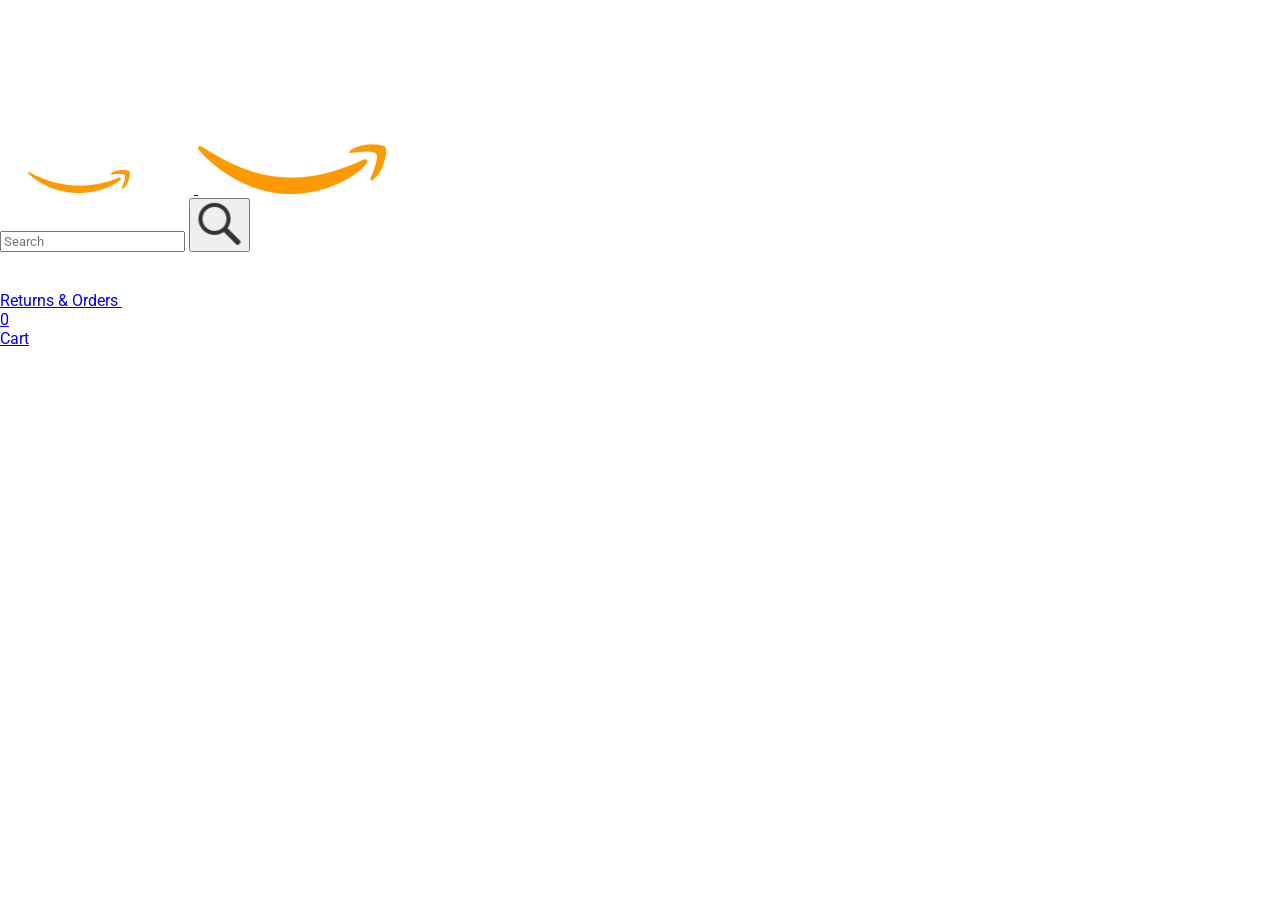
==== index.html @ e3b44246 "used modules to import cart from cart.js" ====
<!DOCTYPE html>
<html>
  <head>
    <title>Amazon Project</title>

    <!-- This code is needed for responsive design to work.
      (Responsive design = make the website look good on
      smaller screen sizes like a phone or a tablet). -->
    <meta name="viewport" content="width=device-width, initial-scale=1">

    <!-- Load a font called Roboto from Google Fonts. -->
    <link rel="preconnect" href="https://fonts.googleapis.com">
    <link rel="preconnect" href="https://fonts.gstatic.com" crossorigin>
    <link href="https://fonts.googleapis.com/css2?family=Roboto:wght@400;500;700&display=swap" rel="stylesheet">

    <!-- Here are the CSS files for this page. -->
    <link rel="stylesheet" href="styles/shared/general.css">
    <link rel="stylesheet" href="styles/shared/amazon-header.css">
    <link rel="stylesheet" href="styles/pages/amazon.css">
  </head>
  <body>
    <div class="amazon-header">
      <div class="amazon-header-left-section">
        <a href="amazon.html" class="header-link">
          <img class="amazon-logo"
            src="images/amazon-logo-white.png">
          <img class="amazon-mobile-logo"
            src="images/amazon-mobile-logo-white.png">
        </a>
      </div>

      <div class="amazon-header-middle-section">
        <input class="search-bar" type="text" placeholder="Search">

        <button class="search-button">
          <img class="search-icon" src="images/icons/search-icon.png">
        </button>
      </div>

      <div class="amazon-header-right-section">
        <a class="orders-link header-link" href="orders.html">
          <span class="returns-text">Returns</span>
          <span class="orders-text">& Orders</span>
        </a>

        <a class="cart-link header-link" href="checkout.html">
          <img class="cart-icon" src="images/icons/cart-icon.png">
          <div class="js-cart-quantity cart-quantity">0</div>
          <div class="cart-text">Cart</div>
        </a>
      </div>
    </div>
    
    <div class="main">
      <div class="js-products-grid products-grid"></div>
    </div>

    <script src="data/products.js"></script>
    <script type="module" src="scripts/amazon.js"></script>
  </body>
</html>
---- styles/shared/general.css ----
body {
  font-family: Roboto, Arial;
  color: rgb(33, 33, 33);
  /* The <body> element has a default margin of 8px
     on all sides. This removes the default margins. */
  margin: 0;
}

/* <p> elements have a default margin on the top
   and bottom. This removes the default margins. */
p {
  margin: 0;
}

button {
  cursor: pointer;
}

select {
  cursor: pointer;
}

input, select, button {
  font-family: Roboto, Arial;
}

.button-primary {
  color: rgb(33, 33, 33);
  background-color: rgb(255, 216, 20);
  border: 1px solid rgb(252, 210, 0);
  border-radius: 8px;
  cursor: pointer;
  box-shadow: 0 2px 5px rgba(213, 217, 217, 0.5);
}

.button-primary:hover {
  background-color: rgb(247, 202, 0);
  border: 1px solid rgb(242, 194, 0);
}

.button-primary:active {
  background: rgb(255, 216, 20);
  border-color: rgb(252, 210, 0);
  box-shadow: none;
}

.button-secondary {
  color: rgb(33, 33, 33);
  background: white;
  border: 1px solid rgb(213, 217, 217);
  border-radius: 8px;
  cursor: pointer;
  box-shadow: 0 2px 5px rgba(213, 217, 217, 0.5);
}

.button-secondary:hover {
  background-color: rgb(247, 250, 250);
}

.button-secondary:active {
  background-color: rgb(237, 253, 255);
  box-shadow: none;
}

/* These styles will limit text to 2 lines. Anything
   beyond 2 lines will be replaced with "..."
   You can find this code by using an A.I. tool or by
   searching in Google.
   https://css-tricks.com/almanac/properties/l/line-clamp/ */
.limit-text-to-2-lines {
  display: -webkit-box;
  -webkit-line-clamp: 2;
  -webkit-box-orient: vertical;
  overflow: hidden;
}

.link-primary {
  color: rgb(1, 124, 182);
  cursor: pointer;
}

.link-primary:hover {
  color: rgb(196, 80, 0);
}

/* Styles for dropdown selectors. */
select {
  color: rgb(33, 33, 33);
  background-color: rgb(240, 240, 240);
  border: 1px solid rgb(213, 217, 217);
  border-radius: 8px;
  padding: 3px 5px;
  font-size: 15px;
  cursor: pointer;
  box-shadow: 0 2px 5px rgba(213, 217, 217, 0.5);
}

select:focus,
input:focus {
  outline: 2px solid rgb(255, 153, 0);
}
---- styles/pages/amazon.css ----
.main {
  margin-top: 60px;
}

.products-grid {
  display: grid;

  /* - In CSS Grid, 1fr means a column will take up the
       remaining space in the grid.
     - If we write 1fr 1fr ... 1fr; 8 times, this will
       divide the grid into 8 columns, each taking up an
       equal amount of the space.
     - repeat(8, 1fr); is a shortcut for repeating "1fr"
       8 times (instead of typing out "1fr" 8 times).
       repeat(...) is a special property that works with
       display: grid; */
  grid-template-columns: repeat(8, 1fr);
}

/* @media is used to create responsive design (making the
   website look good on any screen size). This @media
   means when the screen width is 2000px or less, we
   will divide the grid into 7 columns instead of 8. */
@media (max-width: 2000px) {
  .products-grid {
    grid-template-columns: repeat(7, 1fr);
  }
}

/* This @media means when the screen width is 1600px or
   less, we will divide the grid into 6 columns. */
@media (max-width: 1600px) {
  .products-grid {
    grid-template-columns: repeat(6, 1fr);
  }
}

@media (max-width: 1300px) {
  .products-grid {
    grid-template-columns: repeat(5, 1fr);
  }
}

@media (max-width: 1000px) {
  .products-grid {
    grid-template-columns: repeat(4, 1fr);
  }
}

@media (max-width: 800px) {
  .products-grid {
    grid-template-columns: repeat(3, 1fr);
  }
}

@media (max-width: 575px) {
  .products-grid {
    grid-template-columns: repeat(2, 1fr);
  }
}

@media (max-width: 450px) {
  .products-grid {
    grid-template-columns: 1fr;
  }
}

.product-container {
  padding-top: 40px;
  padding-bottom: 25px;
  padding-left: 25px;
  padding-right: 25px;

  border-right: 1px solid rgb(231, 231, 231);
  border-bottom: 1px solid rgb(231, 231, 231);

  display: flex;
  flex-direction: column;
}

.product-image-container {
  display: flex;
  justify-content: center;
  align-items: center;

  height: 180px;
  margin-bottom: 20px;
}

.product-image {
  /* Images will overflow their container by default. To
    prevent this, we set max-width and max-height to 100%
    so they stay inside their container. */
  max-width: 100%;
  max-height: 100%;
}

.product-name {
  height: 40px;
  margin-bottom: 5px;
}

.product-rating-container {
  display: flex;
  align-items: center;
  margin-bottom: 10px;
}

.product-rating-stars {
  width: 100px;
  margin-right: 6px;
}

.product-rating-count {
  color: rgb(1, 124, 182);
  cursor: pointer;
  margin-top: 3px;
}

.product-price {
  font-weight: 700;
  margin-bottom: 10px;
}

.product-quantity-container {
  margin-bottom: 17px;
}

.product-spacer {
  flex: 1;
}

.added-to-cart {
  color: rgb(6, 125, 98);
  font-size: 16px;

  display: flex;
  align-items: center;
  margin-bottom: 8px;

  /* At first, the "Added to cart" message will
     be invisible. Use JavaScript to change the
     opacity and make it visible. */
  opacity: 0;
}

.added-to-cart img {
  height: 20px;
  margin-right: 5px;
}

.add-to-cart-button {
  width: 100%;
  padding: 8px;
  border-radius: 50px;
}

.displayed
{
  opacity: 1;
}
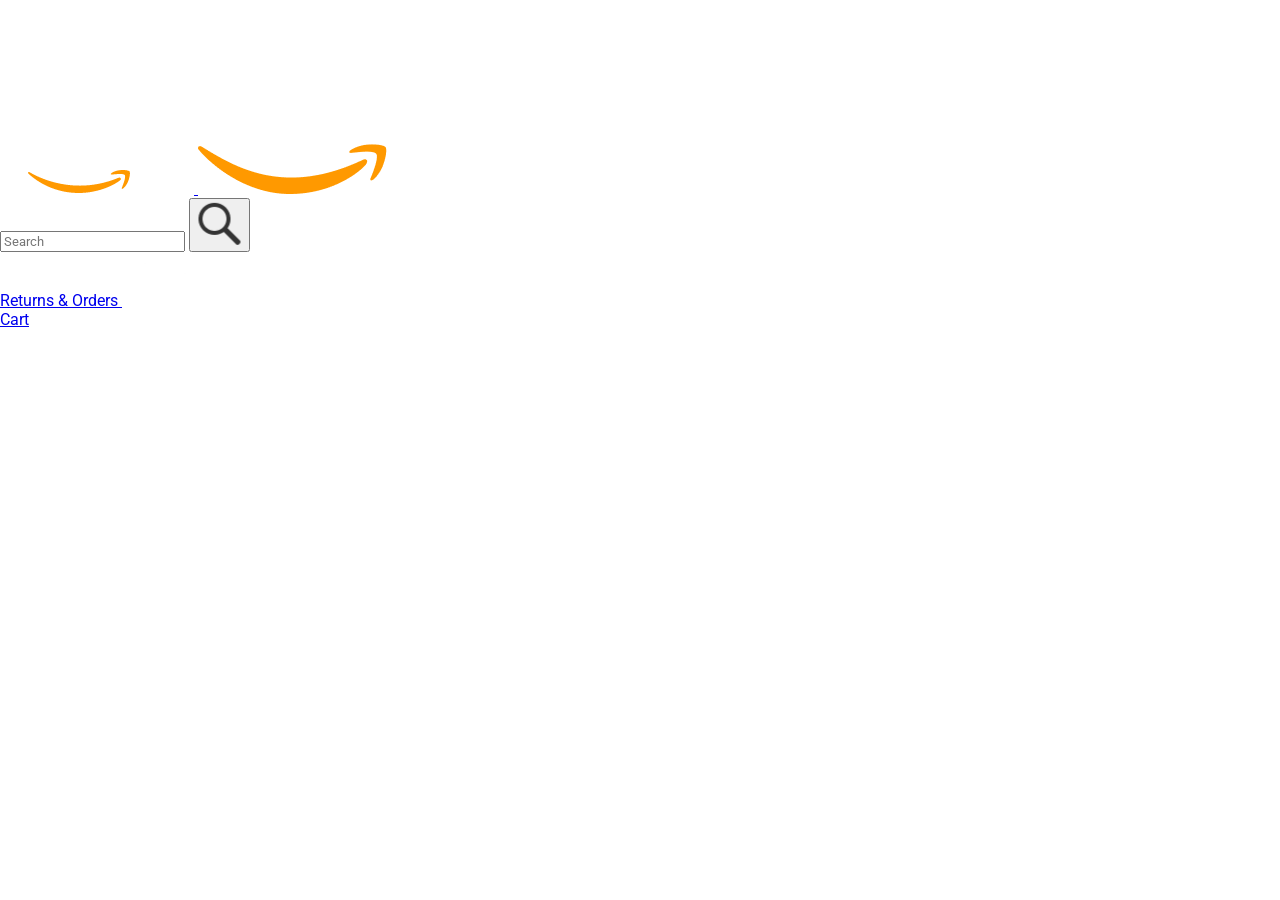
==== commit e1e6085b: "'update' button functionality" ====
--- a/index.html
+++ b/index.html
@@ -21,7 +21,7 @@
   <body>
     <div class="amazon-header">
       <div class="amazon-header-left-section">
-        <a href="amazon.html" class="header-link">
+        <a href="index.html" class="header-link">
           <img class="amazon-logo"
             src="images/amazon-logo-white.png">
           <img class="amazon-mobile-logo"
@@ -45,7 +45,7 @@
 
         <a class="cart-link header-link" href="checkout.html">
           <img class="cart-icon" src="images/icons/cart-icon.png">
-          <div class="js-cart-quantity cart-quantity">0</div>
+          <div class="js-cart-quantity cart-quantity"></div>
           <div class="cart-text">Cart</div>
         </a>
       </div>
@@ -55,7 +55,6 @@
       <div class="js-products-grid products-grid"></div>
     </div>
 
-    <script src="data/products.js"></script>
     <script type="module" src="scripts/amazon.js"></script>
   </body>
 </html>
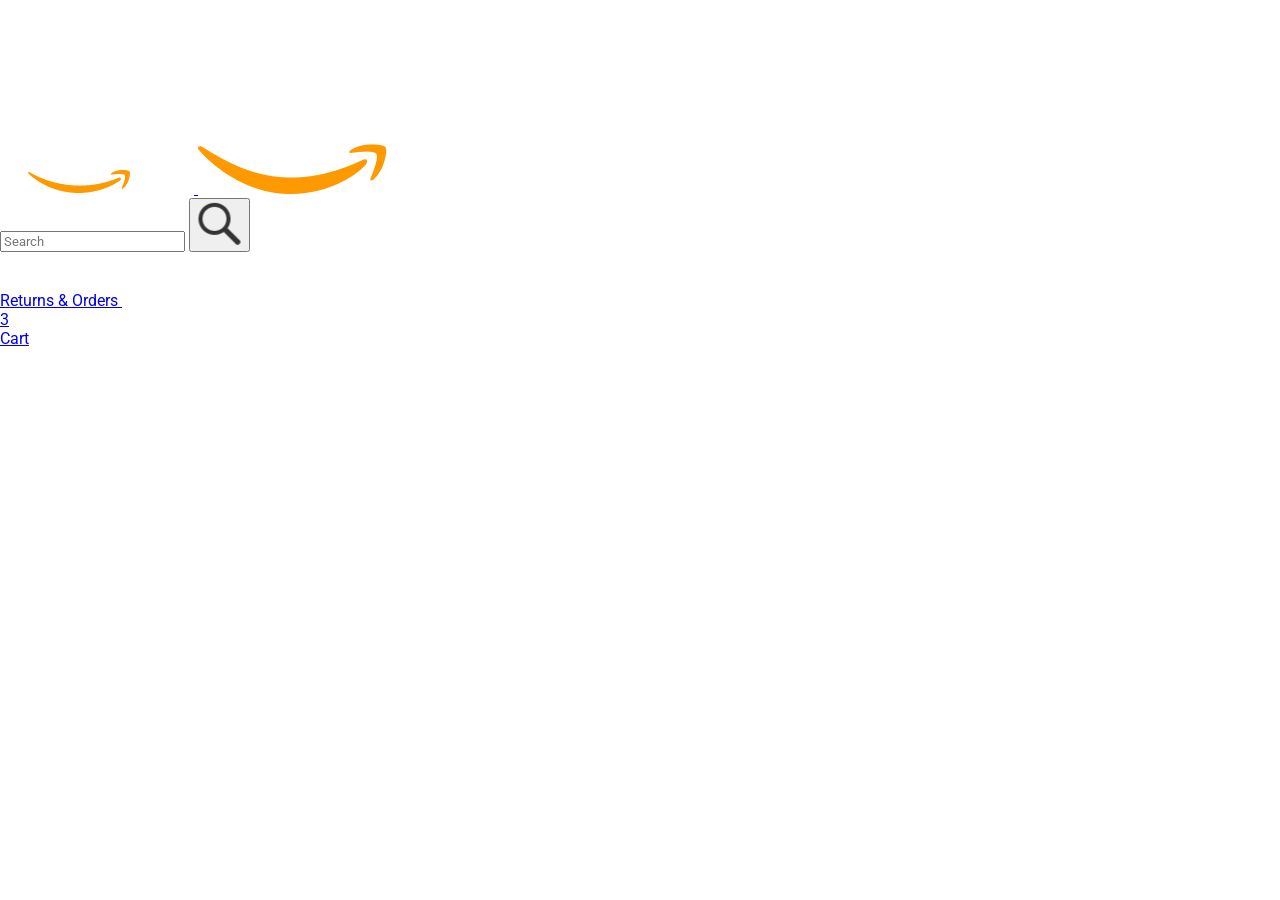
==== commit 8d59988c: "added logic for search bar" ====
--- a/index.html
+++ b/index.html
@@ -30,11 +30,13 @@
       </div>
 
       <div class="amazon-header-middle-section">
-        <input class="search-bar" type="text" placeholder="Search">
+        <input class="js-search-bar search-bar" type="text" placeholder="Search">
 
-        <button class="search-button">
-          <img class="search-icon" src="images/icons/search-icon.png">
-        </button>
+        <a class="js-search-link">
+          <button class="js-search-button search-button">
+            <img class="search-icon" src="images/icons/search-icon.png">
+          </button>
+        </a>
       </div>
 
       <div class="amazon-header-right-section">
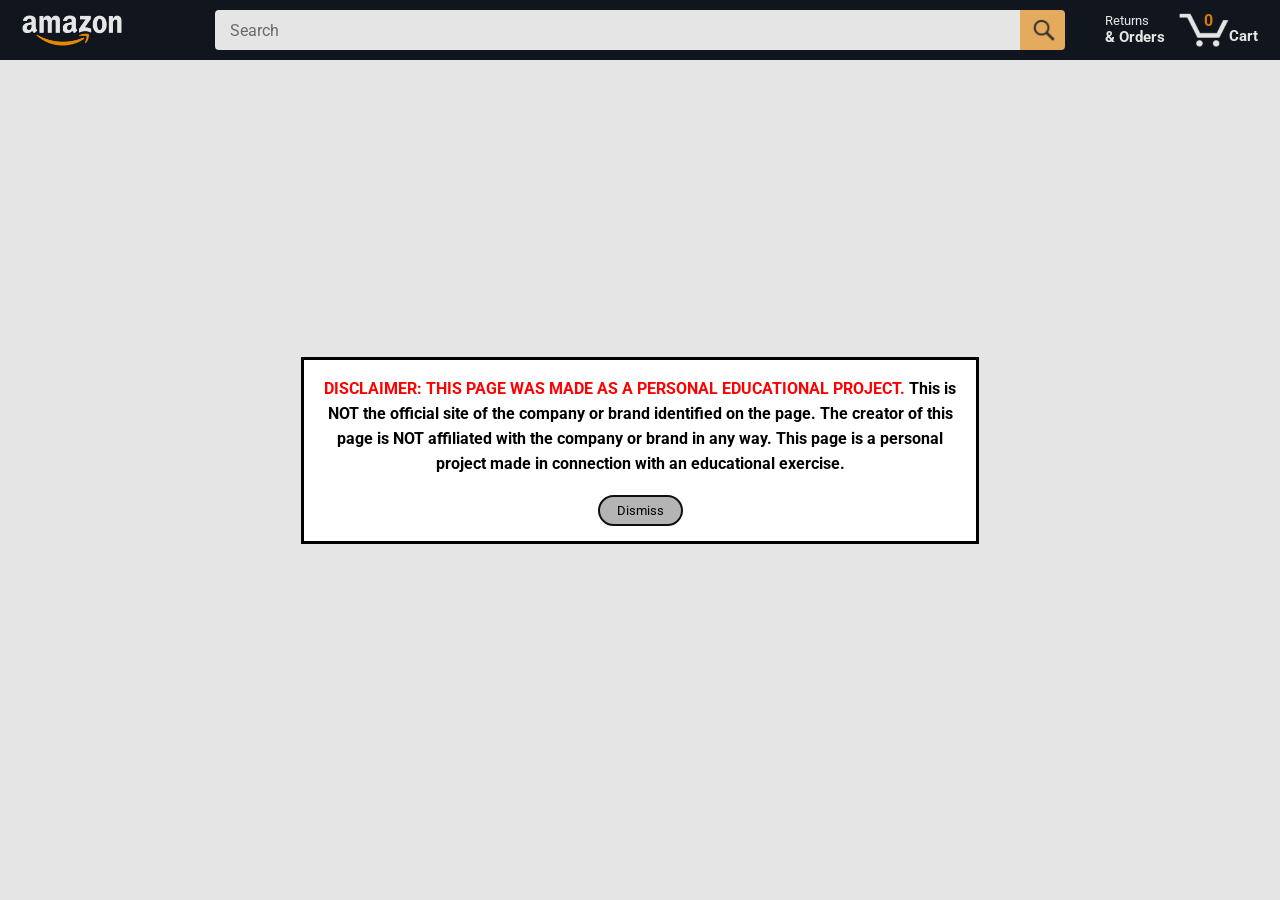
==== commit bf4d0b8a: "added disclaimer pop up on page startup" ====
--- a/index.html
+++ b/index.html
@@ -19,6 +19,24 @@
     <link rel="stylesheet" href="styles/pages/amazon.css">
   </head>
   <body>
+    <dialog class="disclaimer-modal" id="disclaimer-modal" closedby="any">
+      <div class="disclaimer-container">
+        <span style="color: red">
+          DISCLAIMER: THIS PAGE WAS MADE AS A PERSONAL EDUCATIONAL PROJECT.
+        </span> 
+        This is NOT
+        the official site of the company or brand identified on the page. The creator of this page is NOT
+        affiliated with the company or brand in any way. This page is a personal project made in connection
+        with an educational exercise.
+      </div>
+
+      <div style="margin-top: 20px; display: flex; justify-content: center">
+        <button class="disclaimer-close-button">
+          Dismiss
+        </button>
+      </div>
+    </dialog>
+
     <div class="amazon-header">
       <div class="amazon-header-left-section">
         <a href="index.html" class="header-link">
--- a/styles/shared/amazon-header.css
+++ b/styles/shared/amazon-header.css
@@ -0,0 +1,155 @@
+.amazon-header {
+  background-color: rgb(19, 25, 33);
+  color: white;
+  padding-left: 15px;
+  padding-right: 15px;
+
+  display: flex;
+  align-items: center;
+  justify-content: space-between;
+
+  position: fixed;
+  top: 0;
+  left: 0;
+  right: 0;
+  height: 60px;
+}
+
+.amazon-header-left-section {
+  width: 180px;
+}
+
+@media (max-width: 800px) {
+  .amazon-header-left-section {
+    width: unset;
+  }
+}
+
+.header-link {
+  display: inline-block;
+  padding: 6px;
+  border-radius: 2px;
+  cursor: pointer;
+  text-decoration: none;
+  border: 1px solid rgba(0, 0, 0, 0);
+}
+
+.header-link:hover {
+  border: 1px solid white;
+}
+
+.amazon-logo {
+  width: 100px;
+  margin-top: 5px;
+}
+
+.amazon-mobile-logo {
+  display: none;
+}
+
+@media (max-width: 575px) {
+  .amazon-logo {
+    display: none;
+  }
+
+  .amazon-mobile-logo {
+    display: block;
+    height: 35px;
+    margin-top: 5px;
+  }
+}
+
+.amazon-header-middle-section {
+  flex: 1;
+  max-width: 850px;
+  margin-left: 10px;
+  margin-right: 10px;
+  display: flex;
+}
+
+.search-bar {
+  flex: 1;
+  width: 0;
+  font-size: 16px;
+  height: 38px;
+  padding-left: 15px;
+  border: none;
+  border-top-left-radius: 4px;
+  border-bottom-left-radius: 4px;
+  border-top-right-radius: 0;
+  border-bottom-right-radius: 0;
+}
+
+.search-button {
+  background-color: rgb(254, 189, 105);
+  border: none;
+  width: 45px;
+  height: 40px;
+  border-top-right-radius: 4px;
+  border-bottom-right-radius: 4px;
+  flex-shrink: 0;
+}
+
+.search-icon {
+  height: 22px;
+  margin-left: 2px;
+  margin-top: 3px;
+}
+
+.amazon-header-right-section {
+  width: 180px;
+  flex-shrink: 0;
+  display: flex;
+  justify-content: end;
+}
+
+.orders-link {
+  color: white;
+}
+
+.returns-text {
+  display: block;
+  font-size: 13px;
+}
+
+.orders-text {
+  display: block;
+  font-size: 15px;
+  font-weight: 700;
+}
+
+.cart-link {
+  color: white;
+  display: flex;
+  align-items: center;
+  position: relative;
+}
+
+.cart-icon {
+  width: 50px;
+}
+
+.cart-text {
+  margin-top: 12px;
+  font-size: 15px;
+  font-weight: 700;
+}
+
+.cart-quantity {
+  color: rgb(240, 136, 4);
+  font-size: 16px;
+  font-weight: 700;
+
+  position: absolute;
+  top: 4px;
+  left: 22px;
+  
+  width: 26px;
+  text-align: center;
+}
+
+
+.has-search
+{
+  color: black;
+}
--- a/styles/pages/amazon.css
+++ b/styles/pages/amazon.css
@@ -158,4 +158,31 @@
 .displayed
 {
   opacity: 1;
+}
+
+.disclaimer-modal
+{
+  width: 50%;
+}
+
+.disclaimer-container
+{
+  text-align: center;
+  font-weight: bold;
+  justify-content: center;
+  line-height: 25px;
+}
+
+.disclaimer-close-button
+{
+  padding: 7px;
+  padding-inline: 18px;
+  border: none;
+  border-radius: 20px;
+  background-color: rgb(180, 180, 180);
+}
+
+.disclaimer-close-button:hover
+{
+  background-color: rgb(216, 216, 216);
 }
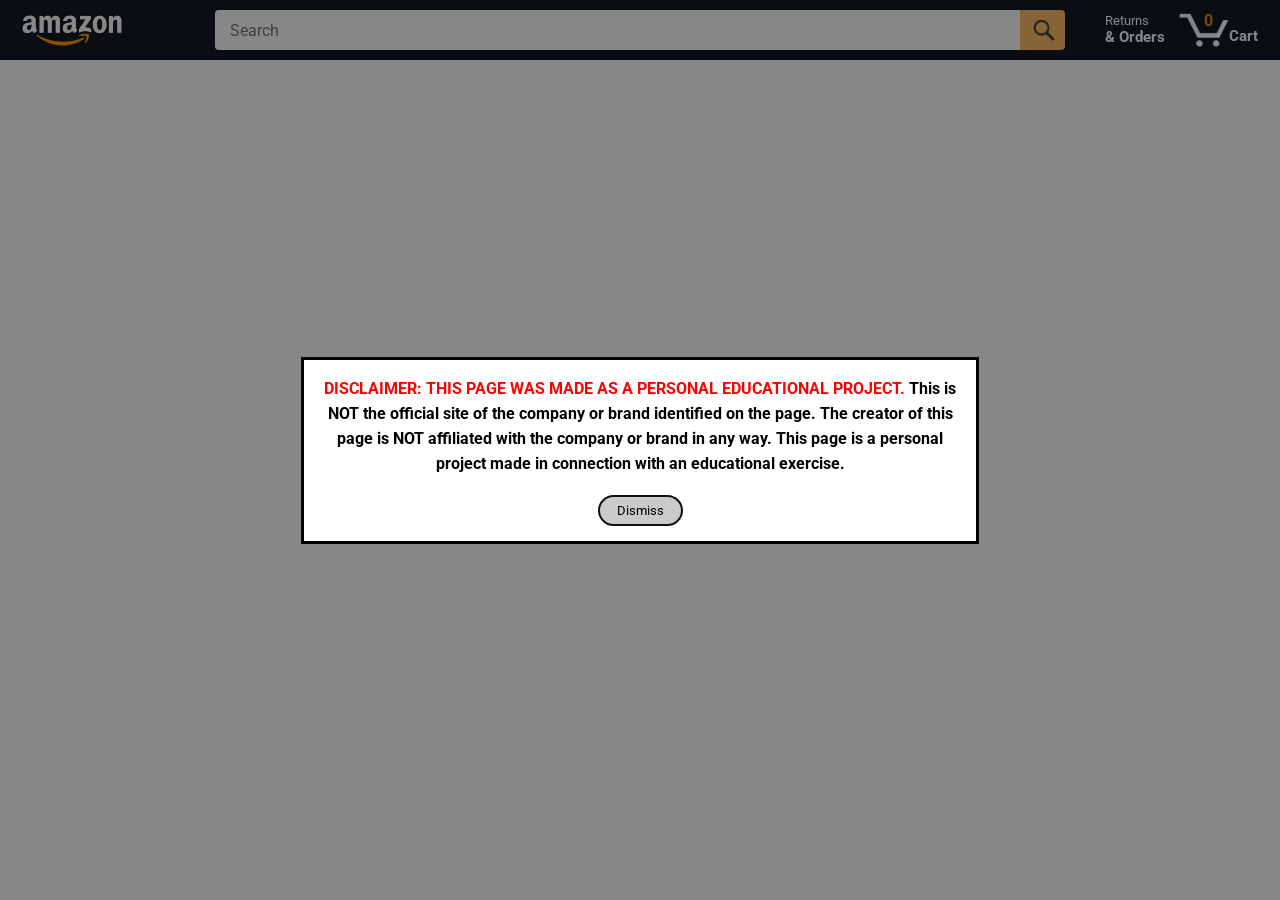
==== commit f9c0da39: "added button to close modal" ====
--- a/index.html
+++ b/index.html
@@ -31,7 +31,7 @@
       </div>
 
       <div style="margin-top: 20px; display: flex; justify-content: center">
-        <button class="disclaimer-close-button">
+        <button class="js-disclaimer-close-button disclaimer-close-button">
           Dismiss
         </button>
       </div>
--- a/styles/pages/amazon.css
+++ b/styles/pages/amazon.css
@@ -179,10 +179,15 @@
   padding-inline: 18px;
   border: none;
   border-radius: 20px;
-  background-color: rgb(180, 180, 180);
+  background-color: rgb(202, 202, 202);
 }
 
 .disclaimer-close-button:hover
 {
   background-color: rgb(216, 216, 216);
-}+}
+
+dialog::backdrop
+{
+  background-color: rgba(0, 0, 0, 0.47);
+}
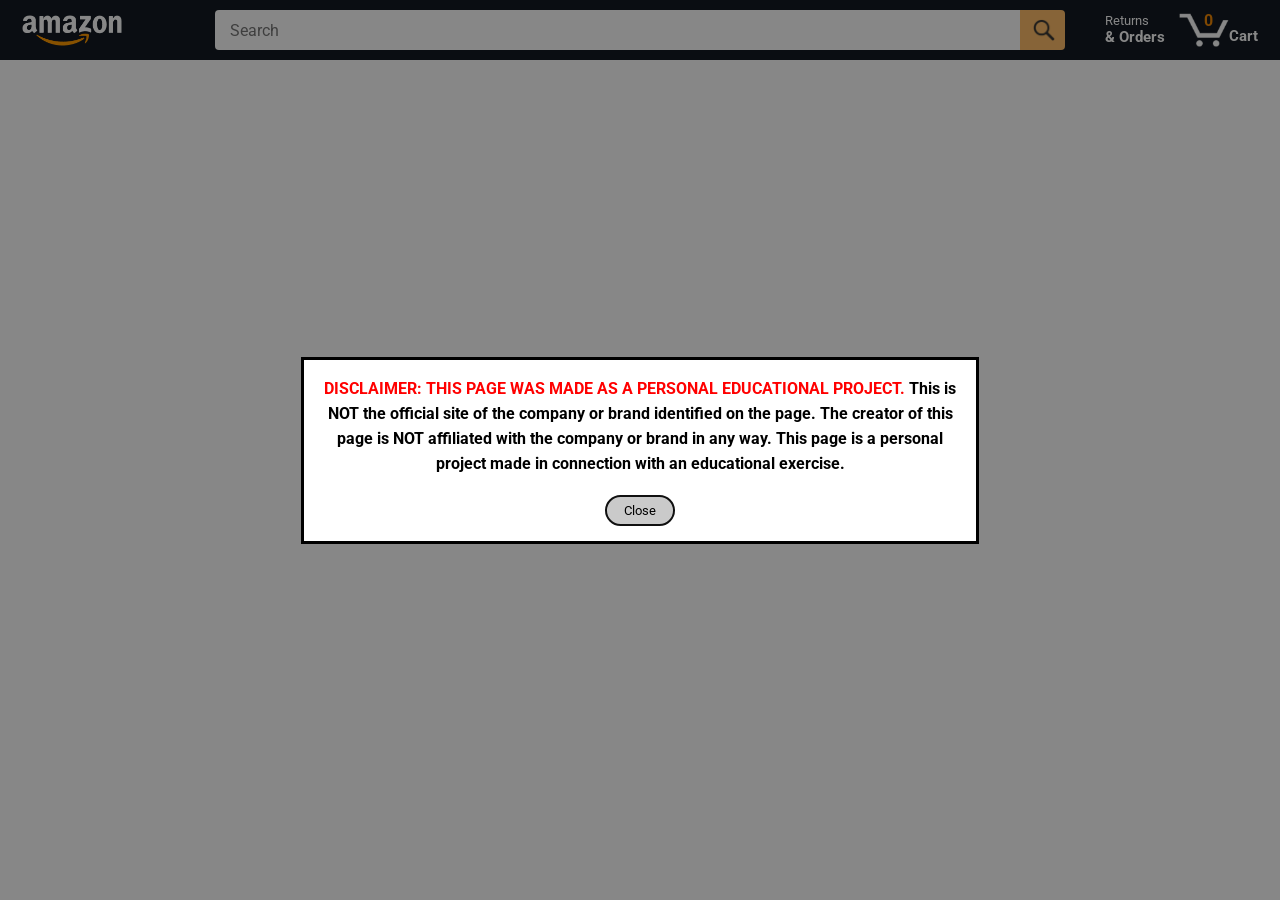
==== commit 1089518a: "changed disclaimer button to close" ====
--- a/index.html
+++ b/index.html
@@ -32,7 +32,7 @@
 
       <div style="margin-top: 20px; display: flex; justify-content: center">
         <button class="js-disclaimer-close-button disclaimer-close-button">
-          Dismiss
+          Close
         </button>
       </div>
     </dialog>
